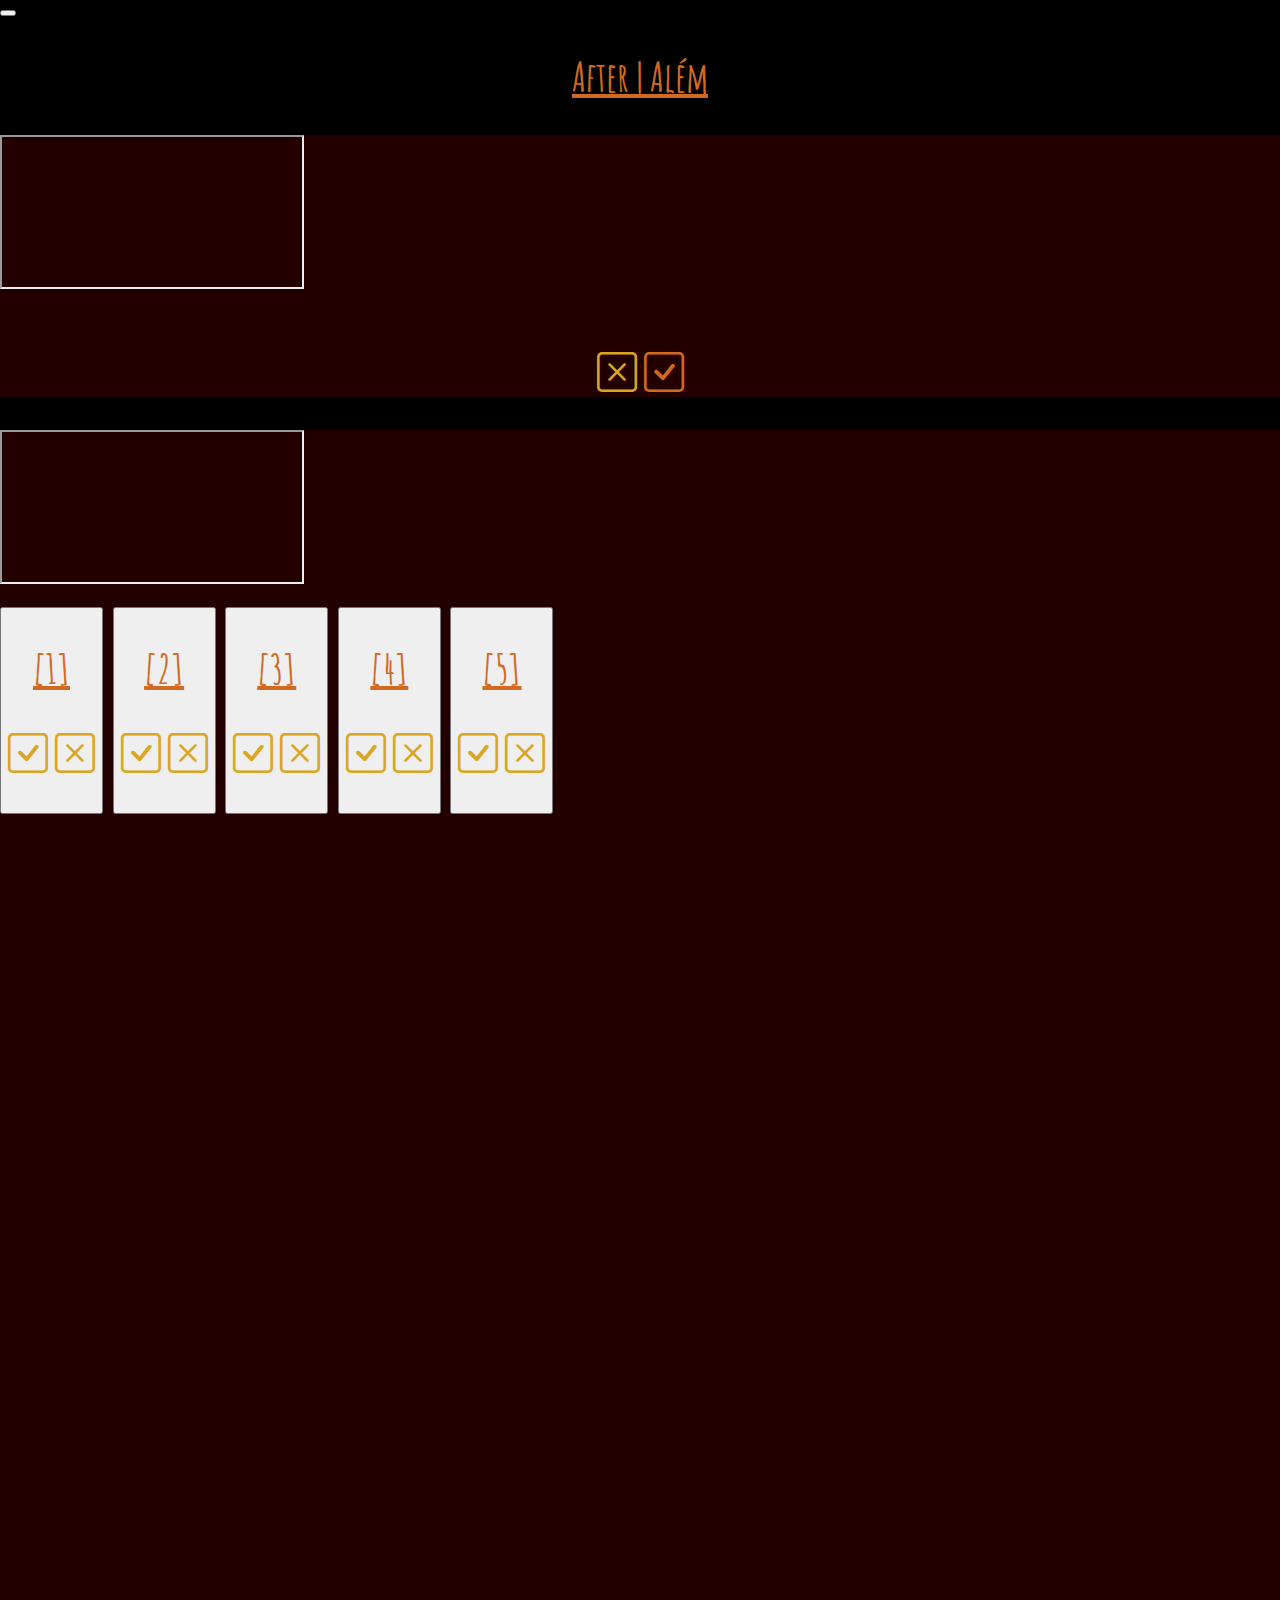
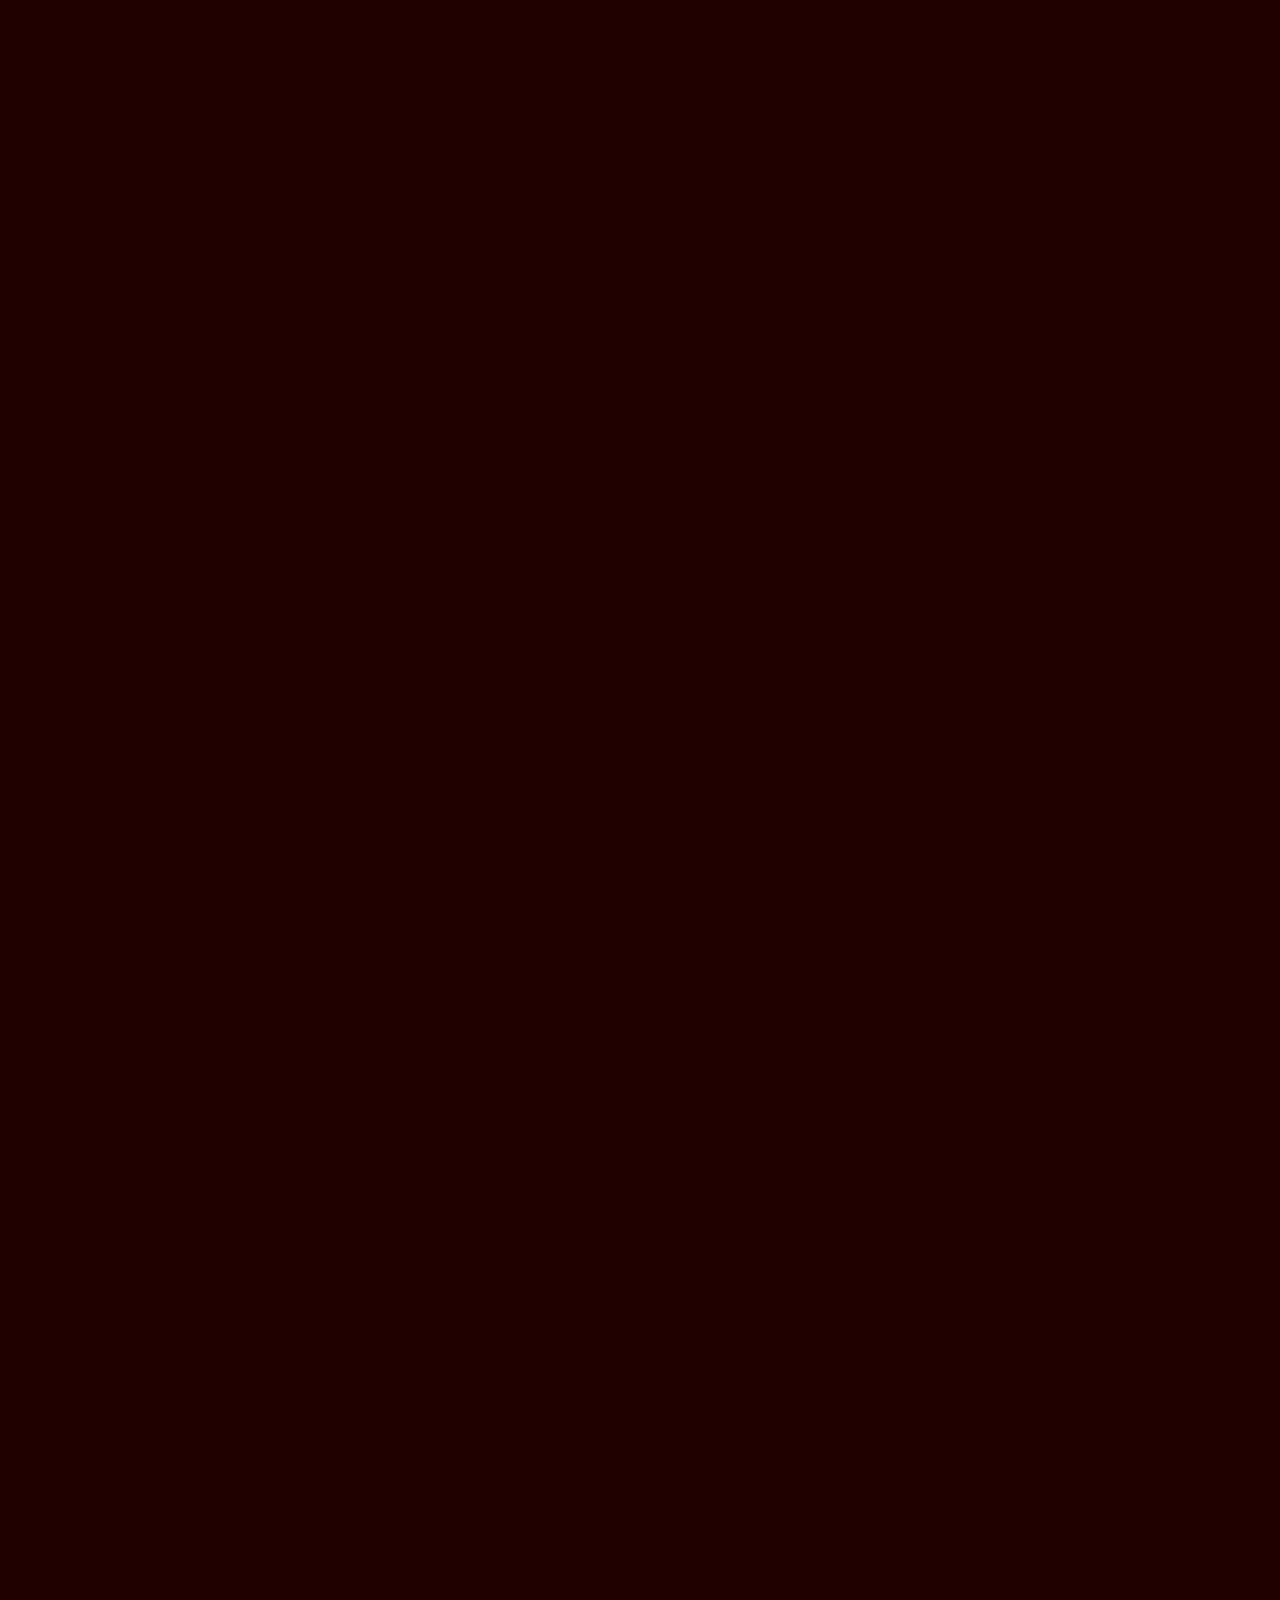
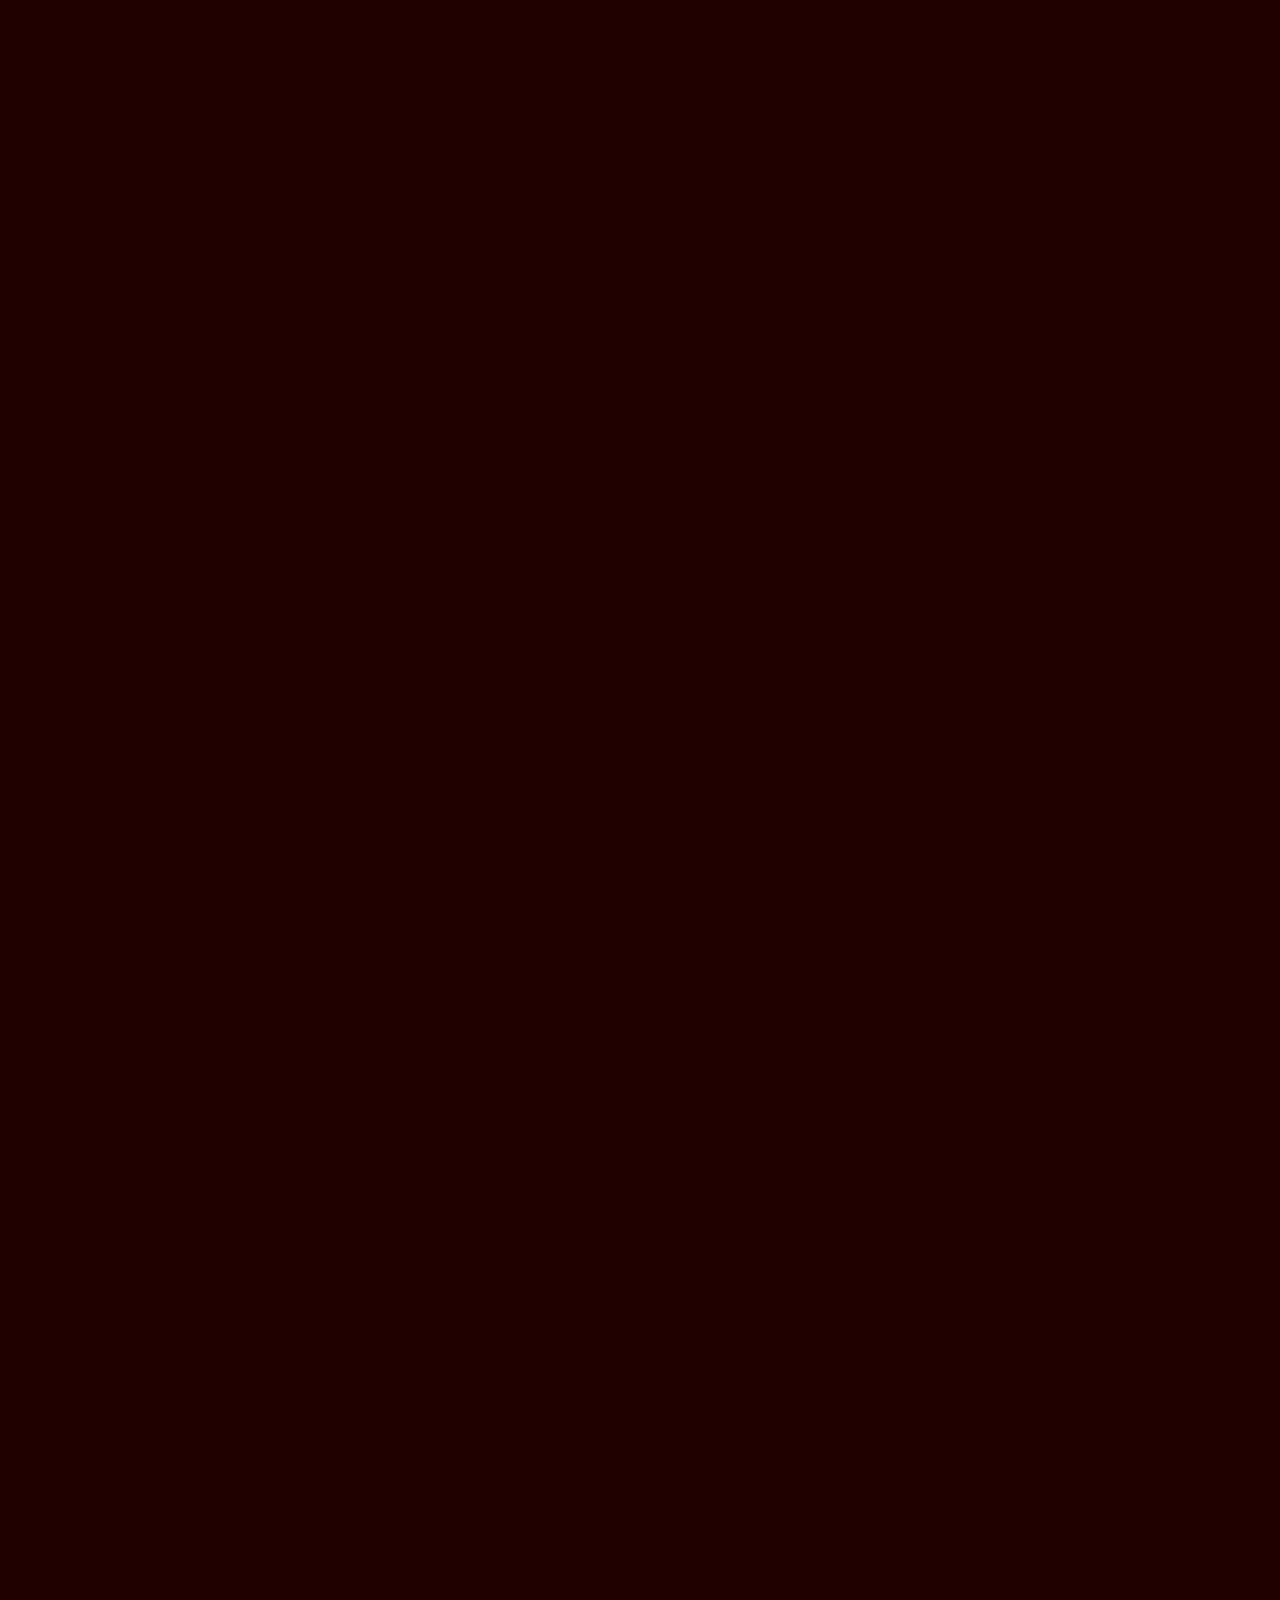
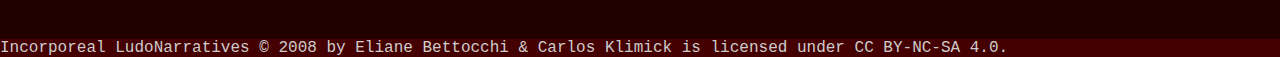
==== 1.html @ 7880cd90 "Add files via upload" ====
<!DOCTYPE html>
<html lang="en">
<head>
    <meta charset="UTF-8">
    <meta http-equiv="X-UA-Compatible" content="IE=edge">
    <meta name="viewport" content="width=device-width, initial-scale=1.0">
    <title>After</title>
    <link rel="stylesheet" href="https://cdn.jsdelivr.net/npm/bootstrap@4.5.3/dist/css/bootstrap.min.css" integrity="sha384-TX8t27EcRE3e/ihU7zmQxVncDAy5uIKz4rEkgIXeMed4M0jlfIDPvg6uqKI2xXr2" crossorigin="anonymous">
    <link href="https://cdn.jsdelivr.net/npm/bootstrap-icons@1.5.0/font/bootstrap-icons.css" rel="stylesheet" />
    <link rel="stylesheet" href="style.css">
    <link rel="shortcut icon" href="favicon.ico" type="image/x-icon">
    <link href="https://fonts.googleapis.com/css?family=Amatic SC" rel="stylesheet" type="text/css">
    
</head>
<body>
    <nav class="navbar navbar-expand-sm black navbar-inverse navbar-light sticky-top">
        <div class="container">
            <button class="navbar-toggler" data-toggle="collapse" data-target="#mainNav">
                <span class="navbar-toggler-icon"></span>
            </button><h2><a class="a-orange" href="index.html">After | Além</a></h2>
            <div class="collapse navbar-collapse" id="mainNav">
                <div class="navbar-nav col-12">
                    
                    </div>  
                </div>
            </div>
        </nav>
        <div class="container">
            <div class="row pt-3"><div class="col-lg-1"></div>
              <div class="col-lg-10">
                <div class="card">
                <div class="embed-responsive embed-responsive-16by9">
                <iframe class="embed-responsive-item" src="https://docs.google.com/presentation/d/e/2PACX-1vRdVExTbBPGcUFEVEfKxH9ygWpVaUBrbRYagXK_guaOusUhDGUEB5OChzbtevwW0hQo6o8HkW7X60o7/embed?start=false&loop=false&delayms=60000" scrolling="no"></iframe><br><br>
                </div>
                <div class="card-body text-center container">
                    <div class="row">
                        <div class="col-12"><h2>
                            <a class="a-yellow" href="https://docs.google.com/presentation/d/e/2PACX-1vRem_k2gop1bItJByfgXVkLcvQQb2SNDMW3yFX0RF9crP8c0gT18zgBjgTsDmgmrxcSQt2I7EeXx443/embed?start=false&loop=false&delayms=60000" target="frame"><i class="bi bi-x-square"></i></a>
                            <a class="a-orange" href="2.html"><i class="bi bi-check-square"></i></i></a>
                        </h2></div>
                </div></div>
            </div>   
               </div>
</div>
<div class="row pb-3"><div class="col-lg-1"></div>
              <div class="col-lg-10">
                <div class="card">
                <div class="embed-responsive embed-responsive-16by9">
                <iframe name="frame" class="embed-responsive-item" src="https://docs.google.com/presentation/d/e/2PACX-1vTend59bHAtF-T_DMotJkeVVVzNDZvpNlyPuXTFRUOljMdW3qBCeM-5JvwACLO0LCcY9JYdCkfekFcb/embed?start=false&loop=false&delayms=60000" scrolling="no"></iframe><br><br>
                </div>
                <div class="card-body text-center container">
                    <div class="row">
                        <div class="col-12">
                            <button class="btn btn-outline-danger"><h2>
                        <a class="a-orange" href="https://docs.google.com/presentation/d/e/2PACX-1vQB7EqFaenej3UUny1siUJFG_BPErmo8DTDjn6LGxbnu9FQdDd_2VmvNhqNOqF_nCvgBo5z3k2AZSYN/embed?start=false&loop=false&delayms=60000" target="frame">[1]</a>
                        <a class="dropdown-toggle a-orange" href="#" id="dropdownMenuLink" data-toggle="dropdown" aria-haspopup="true" aria-expanded="false"></a>
                        <div class="dropdown-menu p-2 bg-danger" aria-labelledby="dropdownMenuLink"><h2>
                            <a class="a-yellow" href="#eshu" data-toggle='tab'><i class="bi bi-check-square"></i></a>
                            <a class="a-yellow" href="2.html"><i class="bi bi-x-square"></i></i></a>
                        </h2></div></button>
                        <button class="btn btn-outline-success"><h2><a class="a-orange" href="https://docs.google.com/presentation/d/e/2PACX-1vQYz0qr1JzCz1KCYx7mfPMEa9Ma7oRf51MDWM1KJviWvoUrBA6BHpF4HiPmi5wjGkh0q5UYGc1g7fwG/embed?start=false&loop=false&delayms=60000" target="frame">[2]</a>
                            <a class="dropdown-toggle a-orange" href="#" id="dropdownMenuLink" data-toggle="dropdown" aria-haspopup="true" aria-expanded="false"></a>
                            <div class="dropdown-menu p-2 bg-success" aria-labelledby="dropdownMenuLink"><h2>
                                <a class="a-yellow" href="#native" data-toggle='tab'><i class="bi bi-check-square"></i></a>
                                <a class="a-yellow" href="2.html"><i class="bi bi-x-square"></i></i></a>
                            </h2></div></button>
                            <button class="btn btn-outline-secondary"><h2><a class="a-orange" href="https://docs.google.com/presentation/d/e/2PACX-1vS8JV9r3xsReCYqosC0K1YXncpXzOxcHZG49IHIxV88WDmdKqouWJaFGptEL-EYosp9dnp9faNTCc5q/embed?start=false&loop=false&delayms=60000" target="frame">[3]</a>
                                <a class="dropdown-toggle a-orange" href="#" id="dropdownMenuLink" data-toggle="dropdown" aria-haspopup="true" aria-expanded="false"></a>
                            <div class="dropdown-menu p-2 bg-secondary" aria-labelledby="dropdownMenuLink"><h2>
                                <a class="a-yellow" href="#blackelder" data-toggle='tab'><i class="bi bi-check-square"></i></a>
                                <a class="a-yellow" href="2.html"><i class="bi bi-x-square"></i></i></a>
                            </h2></div></button>
                            <button class="btn btn-outline-warning"><h2><a class="a-orange" href="https://docs.google.com/presentation/d/e/2PACX-1vSIuyzkSnjuszkIONaB25FVVQwSAZtTM_gN4GgC3EN7_-vgTUvOdaiml3J-Mm3Oh3BztkjdT4KVQdMt/embed?start=false&loop=false&delayms=60000" target="frame">[4]</a>
                                <a class="dropdown-toggle a-orange" href="#" id="dropdownMenuLink" data-toggle="dropdown" aria-haspopup="true" aria-expanded="false"></a>
                                <div class="dropdown-menu p-2 bg-warning" aria-labelledby="dropdownMenuLink"><h2>
                                    <a class="a-yellow" href="#gypsy" data-toggle='tab'><i class="bi bi-check-square"></i></a>
                                    <a class="a-yellow" href="2.html"><i class="bi bi-x-square"></i></i></a>
                                </h2></div></button>
                                <button class="btn btn-outline-info"><h2><a class="a-orange" href="#">[5]</a>
                                    <a class="dropdown-toggle a-orange" href="#" id="dropdownMenuLink" data-toggle="dropdown" aria-haspopup="true" aria-expanded="false"></a>
                                <div class="dropdown-menu p-2 bg-info" aria-labelledby="dropdownMenuLink"><h2>
                                    <a class="a-yellow" href="#child" data-toggle='tab'><i class="bi bi-check-square"></i></a>
                                    <a class="a-yellow" href="2.html"><i class="bi bi-x-square"></i></i></a>
                                </h2></div></button>
                        </h2></div>
                </div>
                <div class="container text-justify">
                    <div class="tab-content py-4">
                     <div class="tab-pane active text-white" id="empty"></div>
                 <div class="tab-pane text-white" id="eshu">
                     <iframe src="https://docs.google.com/forms/d/e/1FAIpQLSc5Qx5Q5NaM08MztAfinIXiTnSYqcGeyhZzqacW66c9dzyLpQ/viewform?embedded=true" width="100%" height="800" frameborder="0" marginheight="0" marginwidth="0" scrolling="no">Loading…</iframe>
                 </div>
                 <div class="tab-pane text-white" id="native">
                    <iframe src="https://docs.google.com/forms/d/e/1FAIpQLSfsDsjA9kJh8KrYgAg4KpGVEu98yNtcroQ5Rov8C4ZU6Pq1Ig/viewform?embedded=true" width="100%" height="800" frameborder="0" marginheight="0" marginwidth="0" scrolling="no">Loading…</iframe>
                </div>
                <div class="tab-pane text-white" id="blackelder">
                    <iframe src="https://docs.google.com/forms/d/e/1FAIpQLSet_5HKRGiQKM0o4mec50YZw6PtE35ViIOYrLQV_joSDRcRKA/viewform?embedded=true" width="100%" height="800" frameborder="0" marginheight="0" marginwidth="0" scrolling="no">Loading…</iframe>
                </div>
                <div class="tab-pane text-white" id="gypsy">
                    <iframe src="https://docs.google.com/forms/d/e/1FAIpQLSdt_j3PsGm7bp7i0MIpa6pF9JAB5fZe_0HnHM9o3W1B6f4qjw/viewform?embedded=true" width="100%" height="800" frameborder="0" marginheight="0" marginwidth="0" scrolling="no">Loading…</iframe>
                </div>
                <div class="tab-pane text-white" id="child">
                    <iframe src="https://docs.google.com/forms/d/e/1FAIpQLSf8_YOn96MbaoUtDGvH8ilVhuVNTXGFpEsKOtqlyBYR133x7Q/viewform?embedded=true" width="100%" height="800" frameborder="0" marginheight="0" marginwidth="0" scrolling="no">Loading…</iframe>
                </div>
                     </div>
             </div>
            </div>
            </div>   
               </div>
</div>
</div>
<footer>
    <div class="container-fluid footer text-center py-3">
        <div class="row align-items-end">
<div class="col-12 small text-center align-items-end">
    Incorporeal LudoNarratives © 2008 by Eliane Bettocchi & Carlos Klimick is licensed under CC BY-NC-SA 4.0.
 </div>
</div></div>
</footer>
<script src="https://code.jquery.com/jquery-3.5.1.slim.min.js" integrity="sha384-DfXdz2htPH0lsSSs5nCTpuj/zy4C+OGpamoFVy38MVBnE+IbbVYUew+OrCXaRkfj" crossorigin="anonymous"></script>
<script src="https://cdn.jsdelivr.net/npm/bootstrap@4.5.3/dist/js/bootstrap.bundle.min.js" integrity="sha384-ho+j7jyWK8fNQe+A12Hb8AhRq26LrZ/JpcUGGOn+Y7RsweNrtN/tE3MoK7ZeZDyx" crossorigin="anonymous"></script>
<script>
    $(function () {
      $('[data-toggle="tooltip"]').tooltip()
    });
    </script>
</body>
</html>
---- style.css ----
body{
    background-color:black;
    padding: 0px;
    margin: 0px;
    color: #ccc;
    font-family: 'Courier New', Courier, monospace;
 }
 .black{
   background-color: black;
 }
 .darkred{
   background-color: #440000;
 }
 .red-text {
   font-size: 80px;
   font-family: Amatic SC;
   font-weight: bold;
   color: #990000;
 }
 .orange-text {
   font-size: 60px;
   font-family: Amatic SC;
   font-weight: bold;
   color:chocolate;
   text-align: center;
 }
 .yellow-text {
   font-size: 60px;
   font-family: Amatic SC;
   font-weight: bold;
   color: goldenrod;
   text-align: center;
 }
 p, li{
    font-size: 40px;
    font-family: Amatic SC;
    color: gray;
    text-align: justify;
 }
 .p-center{
   text-align: center;
 }
 .a-red{
   color: #cc0000;
 }
 .a-orange{
   color: chocolate;
 }
 .a-yellow{
  color: goldenrod;
 }
 .a-green{
  color: green
 }
 a:hover{
   color: white;
   text-decoration: none;
 }
 .text-decoration-none{
   text-decoration: none;
 }
 h1{
    font-size: 80px;
    font-family: Amatic SC;
    font-weight: bold;
    color: #990000; 
 }
 h2{
   font-size: 40px;
   font-family: Amatic SC;
   font-weight: bold;
   color: goldenrod;
   text-align: center;
 }
 h3{
  font-size: 40px;
  font-family: Amatic SC;
  font-weight: bold;
  color: chocolate;
  text-align: center;
}
 input[type=text] {
    font-size: 40px;
    font-family: Amatic SC;
    color: white;
    background-color: transparent;
    border: none;
    text-decoration: underline;
    text-decoration-thickness: 1px;
 }
 input[type=radio] {
    background-color: black;
    font-size: 33px;
 }
 .button{
   background-color: #990000;
   font-size: 40px;
   font-family: Amatic SC;
 }
 .tunnel{
 width: 60%;
 margin: auto;
 background-image: url("../img/tunel.jpg");
 background-repeat: no-repeat;
 background-position: right top;
 background-size: 30%;
 background-color: black;
 }
 .footer{
   background-color: #440000;
   color: #ccc;
   font-family: 'Courier New', Courier, monospace;
 }
 .card{
background-color: #220000;
 }
 .blackred{
  background-color: #220000;
}
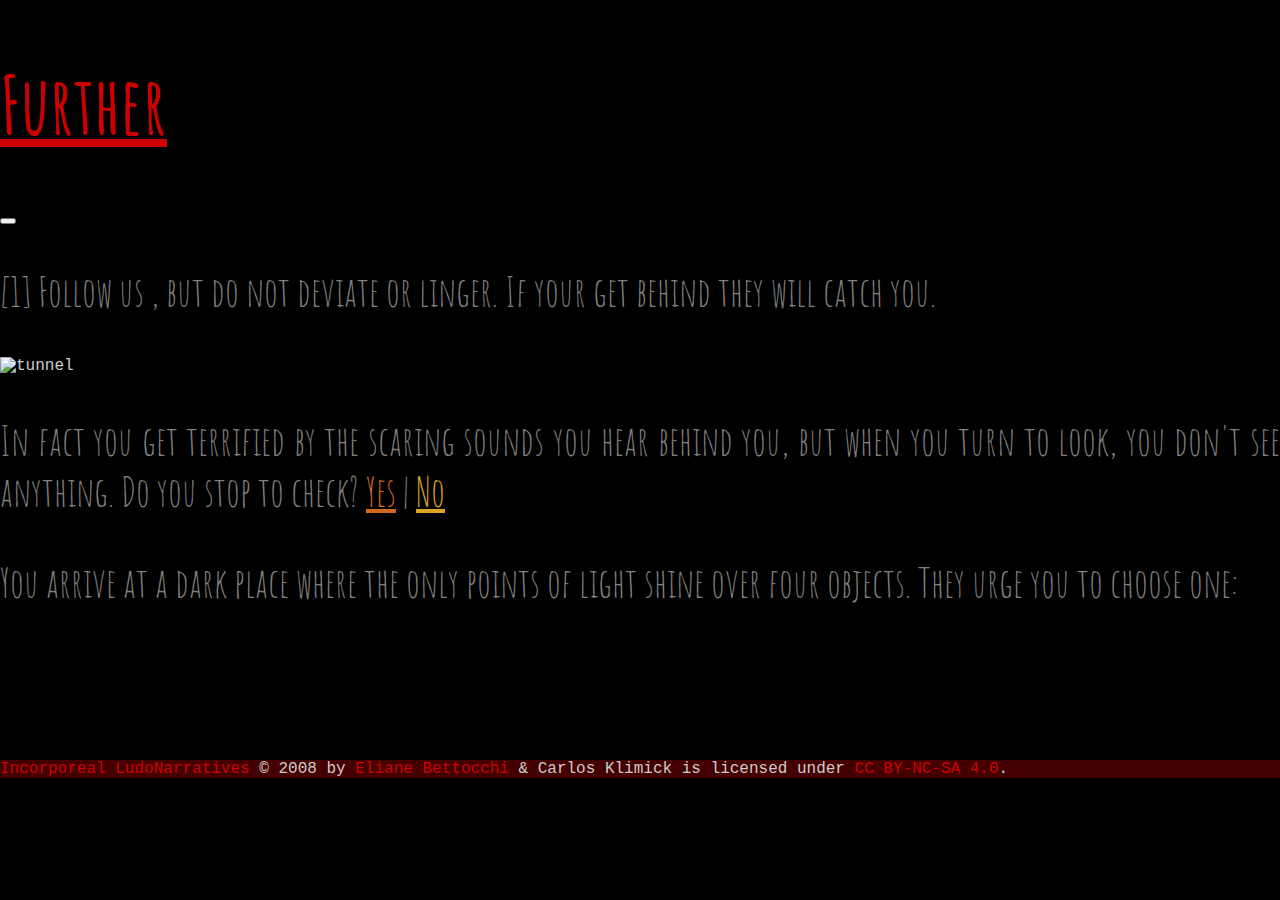
==== commit 5e699dc0: "Add files via upload" ====
--- a/1.html
+++ b/1.html
@@ -4,7 +4,7 @@
     <meta charset="UTF-8">
     <meta http-equiv="X-UA-Compatible" content="IE=edge">
     <meta name="viewport" content="width=device-width, initial-scale=1.0">
-    <title>After</title>
+    <title>Further</title>
     <link rel="stylesheet" href="https://cdn.jsdelivr.net/npm/bootstrap@4.5.3/dist/css/bootstrap.min.css" integrity="sha384-TX8t27EcRE3e/ihU7zmQxVncDAy5uIKz4rEkgIXeMed4M0jlfIDPvg6uqKI2xXr2" crossorigin="anonymous">
     <link href="https://cdn.jsdelivr.net/npm/bootstrap-icons@1.5.0/font/bootstrap-icons.css" rel="stylesheet" />
     <link rel="stylesheet" href="style.css">
@@ -14,10 +14,10 @@
 </head>
 <body>
     <nav class="navbar navbar-expand-sm black navbar-inverse navbar-light sticky-top">
-        <div class="container">
+        <div class="container"><h1><a class="a-red" href="index.html">Further</a></h1>
             <button class="navbar-toggler" data-toggle="collapse" data-target="#mainNav">
                 <span class="navbar-toggler-icon"></span>
-            </button><h2><a class="a-orange" href="index.html">After | Além</a></h2>
+            </button>
             <div class="collapse navbar-collapse" id="mainNav">
                 <div class="navbar-nav col-12">
                     
@@ -25,104 +25,36 @@
                 </div>
             </div>
         </nav>
-        <div class="container">
-            <div class="row pt-3"><div class="col-lg-1"></div>
-              <div class="col-lg-10">
-                <div class="card">
-                <div class="embed-responsive embed-responsive-16by9">
-                <iframe class="embed-responsive-item" src="https://docs.google.com/presentation/d/e/2PACX-1vRdVExTbBPGcUFEVEfKxH9ygWpVaUBrbRYagXK_guaOusUhDGUEB5OChzbtevwW0hQo6o8HkW7X60o7/embed?start=false&loop=false&delayms=60000" scrolling="no"></iframe><br><br>
-                </div>
-                <div class="card-body text-center container">
-                    <div class="row">
-                        <div class="col-12"><h2>
-                            <a class="a-yellow" href="https://docs.google.com/presentation/d/e/2PACX-1vRem_k2gop1bItJByfgXVkLcvQQb2SNDMW3yFX0RF9crP8c0gT18zgBjgTsDmgmrxcSQt2I7EeXx443/embed?start=false&loop=false&delayms=60000" target="frame"><i class="bi bi-x-square"></i></a>
-                            <a class="a-orange" href="2.html"><i class="bi bi-check-square"></i></i></a>
-                        </h2></div>
-                </div></div>
-            </div>   
-               </div>
-</div>
-<div class="row pb-3"><div class="col-lg-1"></div>
-              <div class="col-lg-10">
-                <div class="card">
-                <div class="embed-responsive embed-responsive-16by9">
-                <iframe name="frame" class="embed-responsive-item" src="https://docs.google.com/presentation/d/e/2PACX-1vTend59bHAtF-T_DMotJkeVVVzNDZvpNlyPuXTFRUOljMdW3qBCeM-5JvwACLO0LCcY9JYdCkfekFcb/embed?start=false&loop=false&delayms=60000" scrolling="no"></iframe><br><br>
-                </div>
-                <div class="card-body text-center container">
-                    <div class="row">
-                        <div class="col-12">
-                            <button class="btn btn-outline-danger"><h2>
-                        <a class="a-orange" href="https://docs.google.com/presentation/d/e/2PACX-1vQB7EqFaenej3UUny1siUJFG_BPErmo8DTDjn6LGxbnu9FQdDd_2VmvNhqNOqF_nCvgBo5z3k2AZSYN/embed?start=false&loop=false&delayms=60000" target="frame">[1]</a>
-                        <a class="dropdown-toggle a-orange" href="#" id="dropdownMenuLink" data-toggle="dropdown" aria-haspopup="true" aria-expanded="false"></a>
-                        <div class="dropdown-menu p-2 bg-danger" aria-labelledby="dropdownMenuLink"><h2>
-                            <a class="a-yellow" href="#eshu" data-toggle='tab'><i class="bi bi-check-square"></i></a>
-                            <a class="a-yellow" href="2.html"><i class="bi bi-x-square"></i></i></a>
-                        </h2></div></button>
-                        <button class="btn btn-outline-success"><h2><a class="a-orange" href="https://docs.google.com/presentation/d/e/2PACX-1vQYz0qr1JzCz1KCYx7mfPMEa9Ma7oRf51MDWM1KJviWvoUrBA6BHpF4HiPmi5wjGkh0q5UYGc1g7fwG/embed?start=false&loop=false&delayms=60000" target="frame">[2]</a>
-                            <a class="dropdown-toggle a-orange" href="#" id="dropdownMenuLink" data-toggle="dropdown" aria-haspopup="true" aria-expanded="false"></a>
-                            <div class="dropdown-menu p-2 bg-success" aria-labelledby="dropdownMenuLink"><h2>
-                                <a class="a-yellow" href="#native" data-toggle='tab'><i class="bi bi-check-square"></i></a>
-                                <a class="a-yellow" href="2.html"><i class="bi bi-x-square"></i></i></a>
-                            </h2></div></button>
-                            <button class="btn btn-outline-secondary"><h2><a class="a-orange" href="https://docs.google.com/presentation/d/e/2PACX-1vS8JV9r3xsReCYqosC0K1YXncpXzOxcHZG49IHIxV88WDmdKqouWJaFGptEL-EYosp9dnp9faNTCc5q/embed?start=false&loop=false&delayms=60000" target="frame">[3]</a>
-                                <a class="dropdown-toggle a-orange" href="#" id="dropdownMenuLink" data-toggle="dropdown" aria-haspopup="true" aria-expanded="false"></a>
-                            <div class="dropdown-menu p-2 bg-secondary" aria-labelledby="dropdownMenuLink"><h2>
-                                <a class="a-yellow" href="#blackelder" data-toggle='tab'><i class="bi bi-check-square"></i></a>
-                                <a class="a-yellow" href="2.html"><i class="bi bi-x-square"></i></i></a>
-                            </h2></div></button>
-                            <button class="btn btn-outline-warning"><h2><a class="a-orange" href="https://docs.google.com/presentation/d/e/2PACX-1vSIuyzkSnjuszkIONaB25FVVQwSAZtTM_gN4GgC3EN7_-vgTUvOdaiml3J-Mm3Oh3BztkjdT4KVQdMt/embed?start=false&loop=false&delayms=60000" target="frame">[4]</a>
-                                <a class="dropdown-toggle a-orange" href="#" id="dropdownMenuLink" data-toggle="dropdown" aria-haspopup="true" aria-expanded="false"></a>
-                                <div class="dropdown-menu p-2 bg-warning" aria-labelledby="dropdownMenuLink"><h2>
-                                    <a class="a-yellow" href="#gypsy" data-toggle='tab'><i class="bi bi-check-square"></i></a>
-                                    <a class="a-yellow" href="2.html"><i class="bi bi-x-square"></i></i></a>
-                                </h2></div></button>
-                                <button class="btn btn-outline-info"><h2><a class="a-orange" href="#">[5]</a>
-                                    <a class="dropdown-toggle a-orange" href="#" id="dropdownMenuLink" data-toggle="dropdown" aria-haspopup="true" aria-expanded="false"></a>
-                                <div class="dropdown-menu p-2 bg-info" aria-labelledby="dropdownMenuLink"><h2>
-                                    <a class="a-yellow" href="#child" data-toggle='tab'><i class="bi bi-check-square"></i></a>
-                                    <a class="a-yellow" href="2.html"><i class="bi bi-x-square"></i></i></a>
-                                </h2></div></button>
-                        </h2></div>
-                </div>
-                <div class="container text-justify">
-                    <div class="tab-content py-4">
-                     <div class="tab-pane active text-white" id="empty"></div>
-                 <div class="tab-pane text-white" id="eshu">
-                     <iframe src="https://docs.google.com/forms/d/e/1FAIpQLSc5Qx5Q5NaM08MztAfinIXiTnSYqcGeyhZzqacW66c9dzyLpQ/viewform?embedded=true" width="100%" height="800" frameborder="0" marginheight="0" marginwidth="0" scrolling="no">Loading…</iframe>
-                 </div>
-                 <div class="tab-pane text-white" id="native">
-                    <iframe src="https://docs.google.com/forms/d/e/1FAIpQLSfsDsjA9kJh8KrYgAg4KpGVEu98yNtcroQ5Rov8C4ZU6Pq1Ig/viewform?embedded=true" width="100%" height="800" frameborder="0" marginheight="0" marginwidth="0" scrolling="no">Loading…</iframe>
-                </div>
-                <div class="tab-pane text-white" id="blackelder">
-                    <iframe src="https://docs.google.com/forms/d/e/1FAIpQLSet_5HKRGiQKM0o4mec50YZw6PtE35ViIOYrLQV_joSDRcRKA/viewform?embedded=true" width="100%" height="800" frameborder="0" marginheight="0" marginwidth="0" scrolling="no">Loading…</iframe>
-                </div>
-                <div class="tab-pane text-white" id="gypsy">
-                    <iframe src="https://docs.google.com/forms/d/e/1FAIpQLSdt_j3PsGm7bp7i0MIpa6pF9JAB5fZe_0HnHM9o3W1B6f4qjw/viewform?embedded=true" width="100%" height="800" frameborder="0" marginheight="0" marginwidth="0" scrolling="no">Loading…</iframe>
-                </div>
-                <div class="tab-pane text-white" id="child">
-                    <iframe src="https://docs.google.com/forms/d/e/1FAIpQLSf8_YOn96MbaoUtDGvH8ilVhuVNTXGFpEsKOtqlyBYR133x7Q/viewform?embedded=true" width="100%" height="800" frameborder="0" marginheight="0" marginwidth="0" scrolling="no">Loading…</iframe>
-                </div>
+    <div class="container-fluid">
+        <div class="row tab-content justify-content-center">
+        <div class="tab-pane active col-lg-9 m-0 p-0 justify-content-center container">
+            <p class="px-3">[1] Follow us , but do not deviate or linger. If your get behind they will catch you.</p>
+         <img class="img-fluid" src="./img/tunnel.jpg" alt="tunnel">
+       <p class="px-3">In fact you get terrified by the scaring sounds you hear behind you, but when you turn to look, you don't see anything. 
+                Do you stop to check?
+             <a class="a-orange" href="2.html">Yes</a> |
+             <a class="a-yellow" href="#choose1" data-toggle="tab">No</a></i>
+               </p>
+            </div>
+             <div class="tab-pane col-lg-9 m-0 p-0" id="choose1"> 
+                <p class="px-3">You arrive at a dark place where the only points of light shine over four objects. They urge you to choose one:</p>
+                <div class="container"><div class="row">
+                             <div class="col-lg-6 m-0 p-0"><a class="a-red" href="./choose/1.html"><img class="img-fluid" src="./img/dagger.jpg" alt=""></a></div>
+                             <div class="col-lg-6 m-0 p-0"><a class="a-green" href="./choose/2.html"><img class="img-fluid" src="./img/feather.jpg" alt=""></a></div>
+                             <div class="col-lg-6 m-0 p-0"><a class="a-grey" href="./choose/3.html"><img class="img-fluid" src="./img/pipe.jpg" alt=""></a></div>
+                             <div class="col-lg-6 m-0 p-0"><a class="a-yellow" href="./choose/4.html"><img class="img-fluid" src="./img/goblet.jpg" alt=""></a></div>
+                            </div></div>
+                </p>
                      </div>
-             </div>
-            </div>
-            </div>   
-               </div>
-</div>
-</div>
-<footer>
-    <div class="container-fluid footer text-center py-3">
-        <div class="row align-items-end">
-<div class="col-12 small text-center align-items-end">
-    Incorporeal LudoNarratives © 2008 by Eliane Bettocchi & Carlos Klimick is licensed under CC BY-NC-SA 4.0.
- </div>
-</div></div>
+                     
+             </div> </div>
+            
+<footer class="footer py-3">
+    <div class="container px-4 px-lg-5">
+        <div class="small text-center align-items-end"><a class="a-red text-decoration-none" href="https://incorporealgames.netlify.app/" target="_blank" rel="cc:attributionURL noopener noreferrer">Incorporeal LudoNarratives</a> © 2008 by <a class="a-red text-decoration-none" href="https://lilithstudio.netlify.app/" target="_blank" rel="cc:attributionURL noopener noreferrer">Eliane Bettocchi</a> &amp; Carlos Klimick is licensed under <a class="a-red text-decoration-none" href="http://creativecommons.org/licenses/by-nc-sa/4.0/?ref=chooser-v1" target="_blank" rel="license noopener noreferrer">CC BY-NC-SA 4.0</a>.
 </footer>
 <script src="https://code.jquery.com/jquery-3.5.1.slim.min.js" integrity="sha384-DfXdz2htPH0lsSSs5nCTpuj/zy4C+OGpamoFVy38MVBnE+IbbVYUew+OrCXaRkfj" crossorigin="anonymous"></script>
 <script src="https://cdn.jsdelivr.net/npm/bootstrap@4.5.3/dist/js/bootstrap.bundle.min.js" integrity="sha384-ho+j7jyWK8fNQe+A12Hb8AhRq26LrZ/JpcUGGOn+Y7RsweNrtN/tE3MoK7ZeZDyx" crossorigin="anonymous"></script>
-<script>
-    $(function () {
-      $('[data-toggle="tooltip"]').tooltip()
-    });
-    </script>
+
 </body>
 </html>